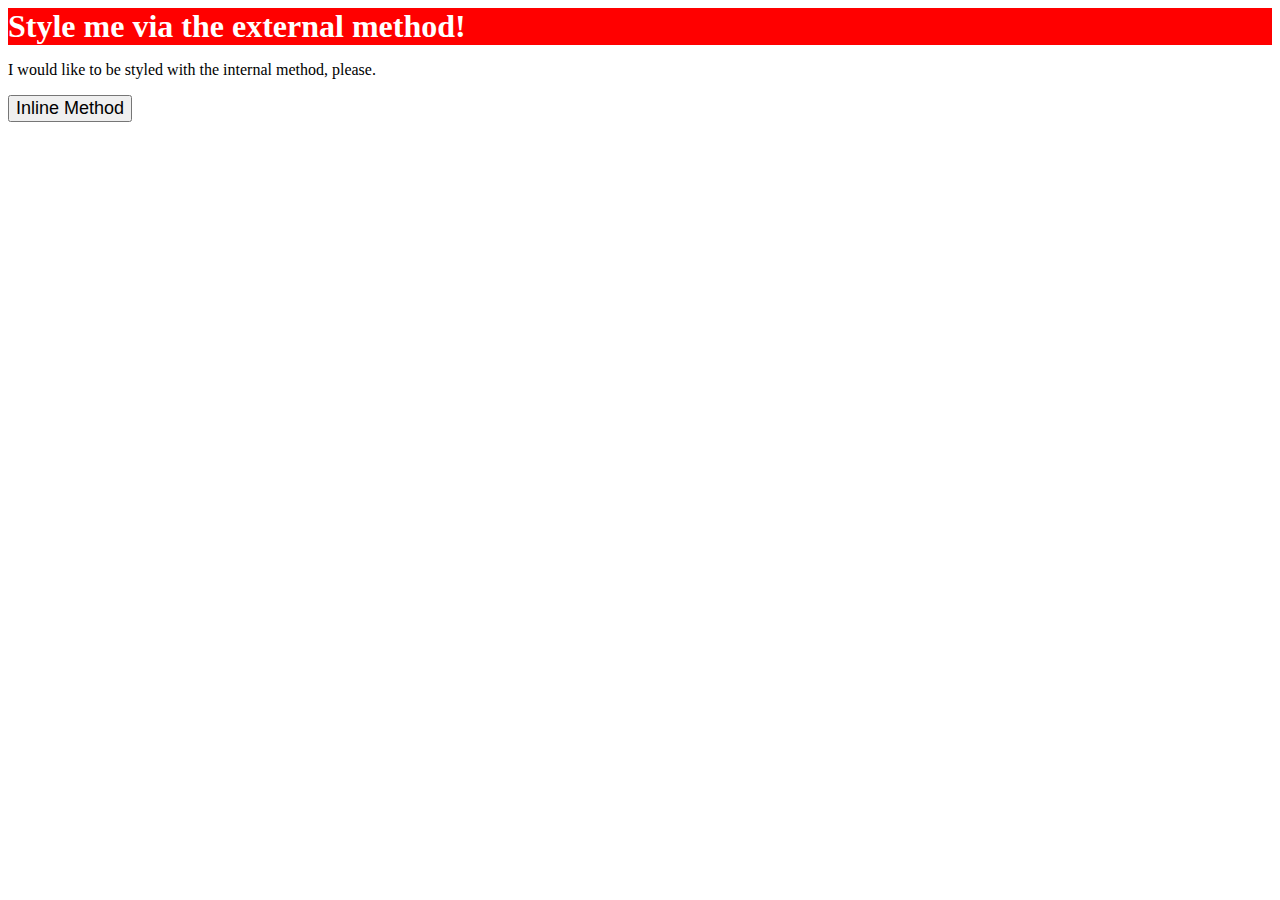
==== foundations/css/index.html @ 0cfda790 "Assignment for css" ====
<!DOCTYPE html>
<html lang="en">
  <head>
    <style>
        internal{
            color: white;
            background-color: green;
            font-size: 18px;
        }
    </style>
    <meta charset="UTF-8">
    <meta http-equiv="X-UA-Compatible" content="IE=edge">
    <meta name="viewport" content="width=device-width, initial-scale=1.0">
    <title>Methods for Adding CSS</title>
    <link rel="stylesheet" href="styles.css"
  </head>
  <body>
    <div class="styleme">Style me via the external method!</div>
    <p class="internal">I would like to be styled with the internal method, please.</p>
    <button style="font-size: 18px; background-colour: orange;">Inline Method</button>
  </body>
</html>
---- foundations/css/styles.css ----
.styleme{
    font-size: 32px;
    color: white;
    align-content: center;
    font-weight: bold;
    background-color: red;
}
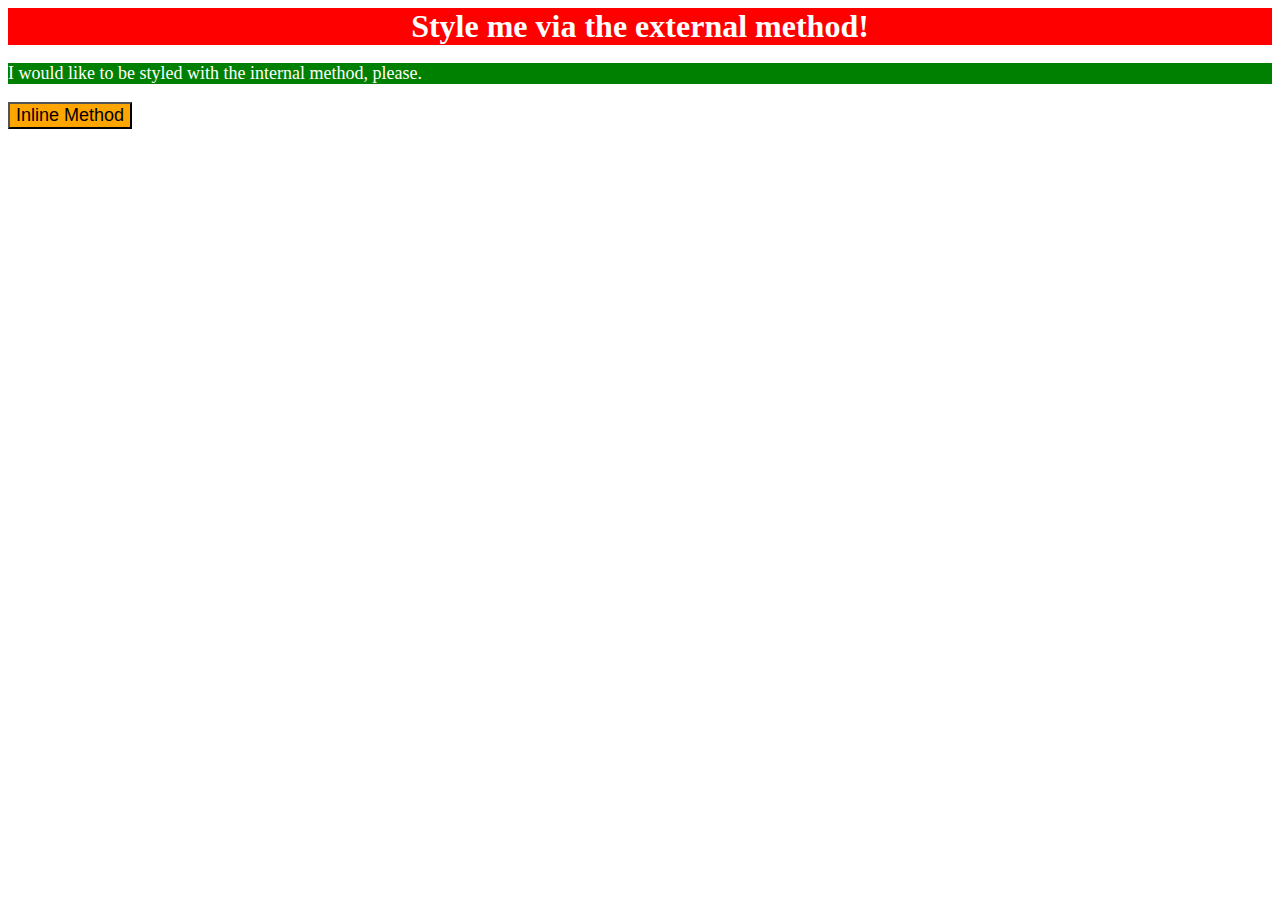
==== commit 7fd8879a: "fixing error regarding the styles (inline/internal css)" ====
--- a/foundations/css/index.html
+++ b/foundations/css/index.html
@@ -2,7 +2,7 @@
 <html lang="en">
   <head>
     <style>
-        internal{
+        .internalMethod{
             color: white;
             background-color: green;
             font-size: 18px;
@@ -12,11 +12,11 @@
     <meta http-equiv="X-UA-Compatible" content="IE=edge">
     <meta name="viewport" content="width=device-width, initial-scale=1.0">
     <title>Methods for Adding CSS</title>
-    <link rel="stylesheet" href="styles.css"
+    <link rel="stylesheet" href="styles.css">
   </head>
   <body>
     <div class="styleme">Style me via the external method!</div>
-    <p class="internal">I would like to be styled with the internal method, please.</p>
-    <button style="font-size: 18px; background-colour: orange;">Inline Method</button>
+    <p class="internalMethod">I would like to be styled with the internal method, please.</p>
+    <button style="font-size: 18px; background-color: orange;">Inline Method</button>
   </body>
 </html>--- a/foundations/css/styles.css
+++ b/foundations/css/styles.css
@@ -1,7 +1,7 @@
 .styleme{
     font-size: 32px;
     color: white;
-    align-content: center;
+    text-align: center;
     font-weight: bold;
     background-color: red;
 }